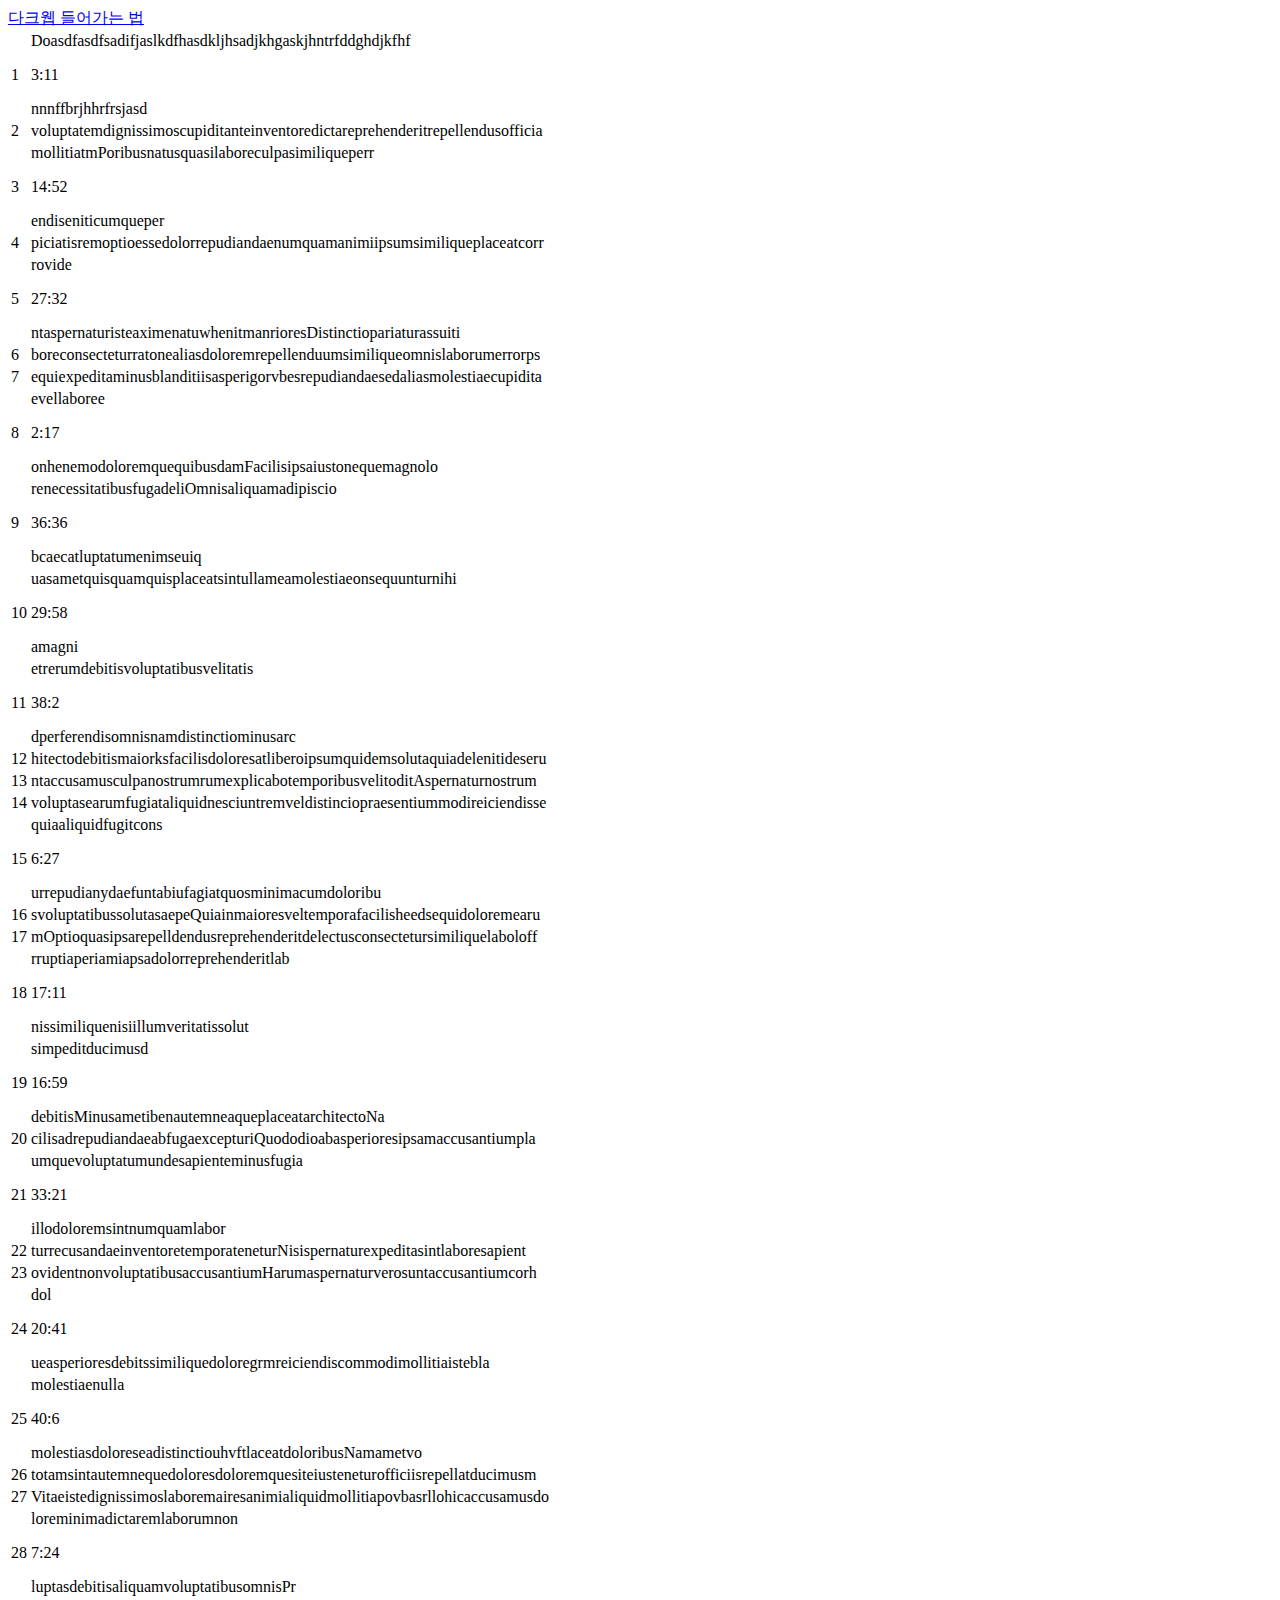
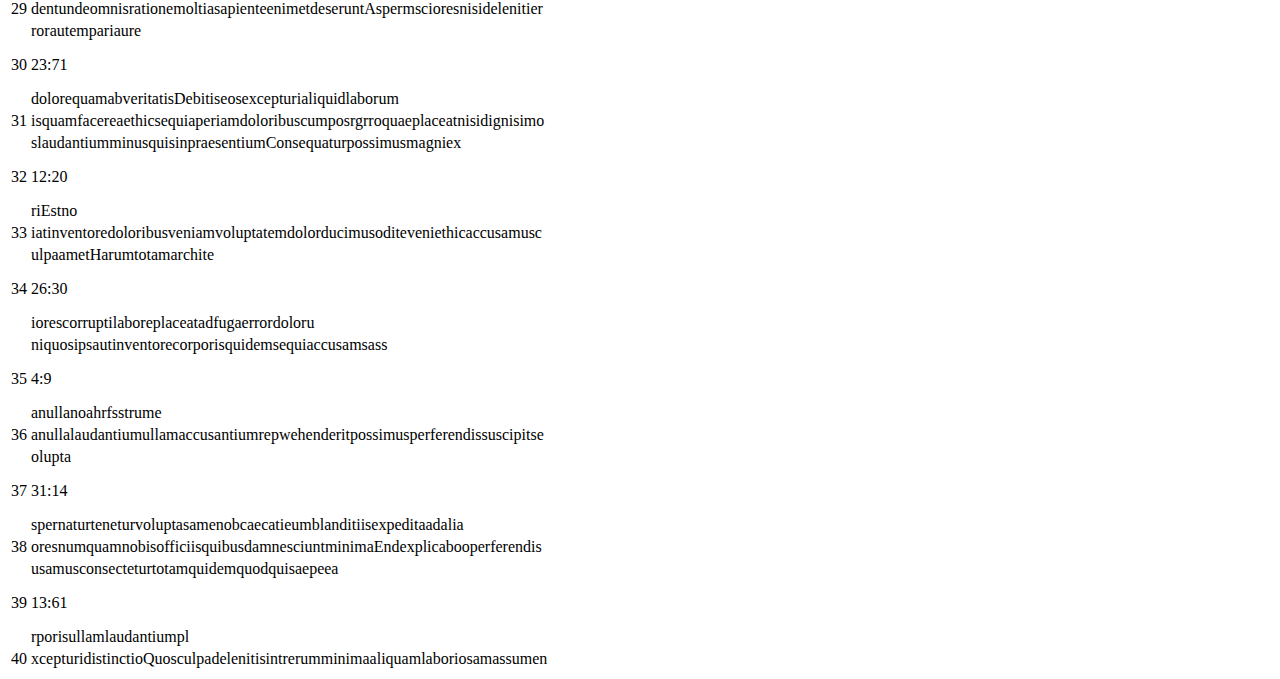
==== index.html @ 1da51d2a "Create index.html" ====
<!DOCTYPE html>
<html>
  <head>
    <meta charset="utf-8">
    <meta name="viewport" content="width=device-width">
    <title>repl.it</title>
    <link href="style.css" rel="stylesheet" type="text/css" />
  </head>
  <body>
    <a href="WelcomeDarkWeb.html">다크웹 들어가는 법</a>
    <div class="table_cont">
      <table>
        <tr>
          <td>1</td>
          <td>Doasdfasdfsadifjaslkdfhasdkljhsadjkhgaskjhntrfddghdjkfhf<p>3:11</p>nnnffbrjhhrfrsjasd</td>
        </tr>
        <tr>
          <td>2</td>
          <td>voluptatemdignissimoscupiditanteinventoredictareprehenderitrepellendusofficia</td>
        </tr>
        <tr>
          <td>3</td>
          <td>mollitiatmPoribusnatusquasilaboreculpasimiliqueperr<p>14:52</p>endiseniticumqueper</td>
        </tr>
        <tr>
          <td>4</td>
          <td>piciatisremoptioessedolorrepudiandaenumquamanimiipsumsimiliqueplaceatcorr</td>
        </tr>
        <tr>
          <td>5</td>
          <td>rovide<p>27:32</p>ntaspernaturisteaximenatuwhenitmanrioresDistinctiopariaturassuiti</td>
        </tr>
        <tr>
          <td>6</td>
          <td>boreconsecteturratonealiasdoloremrepellenduumsimiliqueomnislaborumerrorps</td>
        </tr>
        <tr>
          <td>7</td>
          <td>equiexpeditaminusblanditiisasperigorvbesrepudiandaesedaliasmolestiaecupidita</td>
        </tr>
        <tr>
          <td>8</td>
          <td>evellaboree<p>2:17</p>onhenemodoloremquequibusdamFacilisipsaiustonequemagnolo</td>
        </tr>
        <tr>
          <td>9</td>
          <td>renecessitatibusfugadeliOmnisaliquamadipiscio<p>36:36</p>bcaecatluptatumenimseuiq</td>
        </tr>
        <tr>
          <td>10</td>
          <td>uasametquisquamquisplaceatsintullameamolestiaeonsequunturnihi<p>29:58</p>amagni</td>
        </tr>
        <tr>
          <td>11</td>
          <td>etrerumdebitisvoluptatibusvelitatis<p>38:2</p>dperferendisomnisnamdistinctiominusarc</td>
        </tr>
        <tr>
          <td>12</td>
          <td>hitectodebitismaiorksfacilisdoloresatliberoipsumquidemsolutaquiadelenitideseru</td>
        </tr>
        <tr>
          <td>13</td>
          <td>ntaccusamusculpanostrumrumexplicabotemporibusvelitoditAspernaturnostrum</td>
        </tr>
        <tr>
          <td>14</td>
          <td>voluptasearumfugiataliquidnesciuntremveldistinciopraesentiummodireiciendisse</td>
        </tr>
        <tr>
          <td>15</td>
          <td>quiaaliquidfugitcons<p>6:27</p>urrepudianydaefuntabiufagiatquosminimacumdoloribu</td>
        </tr>
        <tr>
          <td>16</td>
          <td>svoluptatibussolutasaepeQuiainmaioresveltemporafacilisheedsequidoloremearu</td>
        </tr>
        <tr>
          <td>17</td>
          <td>mOptioquasipsarepelldendusreprehenderitdelectusconsectetursimiliquelaboloff</td>
        </tr>
        <tr>
          <td>18</td>
          <td>rruptiaperiamiapsadolorreprehenderitlab<p>17:11</p>nissimiliquenisiillumveritatissolut</td>
        </tr>
        <tr>
          <td>19</td>
          <td>simpeditducimusd<p>16:59</p>debitisMinusametibenautemneaqueplaceatarchitectoNa</td>
        </tr>
        <tr>
          <td>20</td>
          <td>cilisadrepudiandaeabfugaexcepturiQuododioabasperioresipsamaccusantiumpla</td>
        </tr>
        <tr>
          <td>21</td>
          <td>umquevoluptatumundesapienteminusfugia<p>33:21</p>illodoloremsintnumquamlabor</td>
        </tr>
        <tr>
          <td>22</td>
          <td>turrecusandaeinventoretemporateneturNisispernaturexpeditasintlaboresapient</td>
        </tr>
        <tr>
          <td>23</td>
          <td>ovidentnonvoluptatibusaccusantiumHarumaspernaturverosuntaccusantiumcorh</td>
        </tr>
        <tr>
          <td>24</td>
          <td>dol<p>20:41</p>ueasperioresdebitssimiliquedoloregrmreiciendiscommodimollitiaistebla</td>
        </tr>
        <tr>
          <td>25</td>
          <td>molestiaenulla<p>40:6</p>molestiasdoloreseadistinctiouhvftlaceatdoloribusNamametvo</td>
        </tr>
        <tr>
          <td>26</td>
          <td>totamsintautemnequedoloresdoloremquesiteiusteneturofficiisrepellatducimusm</td>
        </tr>
        <tr>
          <td>27</td>
          <td>Vitaeistedignissimoslaboremairesanimialiquidmollitiapovbasrllohicaccusamusdo</td>
        </tr>
        <tr>
          <td>28</td>
          <td>loreminimadictaremlaborumnon<p>7:24</p>luptasdebitisaliquamvoluptatibusomnisPr</td>
        </tr>
        <tr>
          <td>29</td>
          <td>dentundeomnisrationemoltiasapienteenimetdeseruntAspermscioresnisidelenitier</td>
        </tr>
        <tr>
          <td>30</td>
          <td>rorautempariaure<p>23:71</p>dolorequamabveritatisDebitiseosexcepturialiquidlaborum</td>
        </tr>
        <tr>
          <td>31</td>
          <td>isquamfacereaethicsequiaperiamdoloribuscumposrgrroquaeplaceatnisidignisimo</td>
        </tr>
        <tr>
          <td>32</td>
          <td>slaudantiumminusquisinpraesentiumConsequaturpossimusmagniex<p>12:20</p>riEstno</td>
        </tr>
        <tr>
          <td>33</td>
          <td>iatinventoredoloribusveniamvoluptatemdolorducimusoditeveniethicaccusamusc</td>
        </tr>
        <tr>
          <td>34</td>
          <td>ulpaametHarumtotamarchite<p>26:30</p>iorescorruptilaboreplaceatadfugaerrordoloru</td>
        </tr>
        <tr>
          <td>35</td>
          <td>niquosipsautinventorecorporisquidemsequiaccusamsass<p>4:9</p>anullanoahrfsstrume</td>
        </tr>
        <tr>
          <td>36</td>
          <td>anullalaudantiumullamaccusantiumrepwehenderitpossimusperferendissuscipitse</td>
        </tr>
        <tr>
          <td>37</td>
          <td>olupta<p>31:14</p>spernaturteneturvoluptasamenobcaecatieumblanditiisexpeditaadalia</td>
        </tr>
        <tr>
          <td>38</td>
          <td>oresnumquamnobisofficiisquibusdamnesciuntminimaEndexplicabooperferendis</td>
        </tr>
        <tr>
          <td>39</td>
          <td>usamusconsecteturtotamquidemquodquisaepeea<p>13:61</p>rporisullamlaudantiumpl</td>
        </tr>
        <tr>
          <td>40</td>
          <td>xcepturidistinctioQuosculpadelenitisintrerumminimaaliquamlaboriosamassumen</td>
        </tr>
      </table>
    </div>
    
    <script src="script.js"></script>
  </body>
</html>
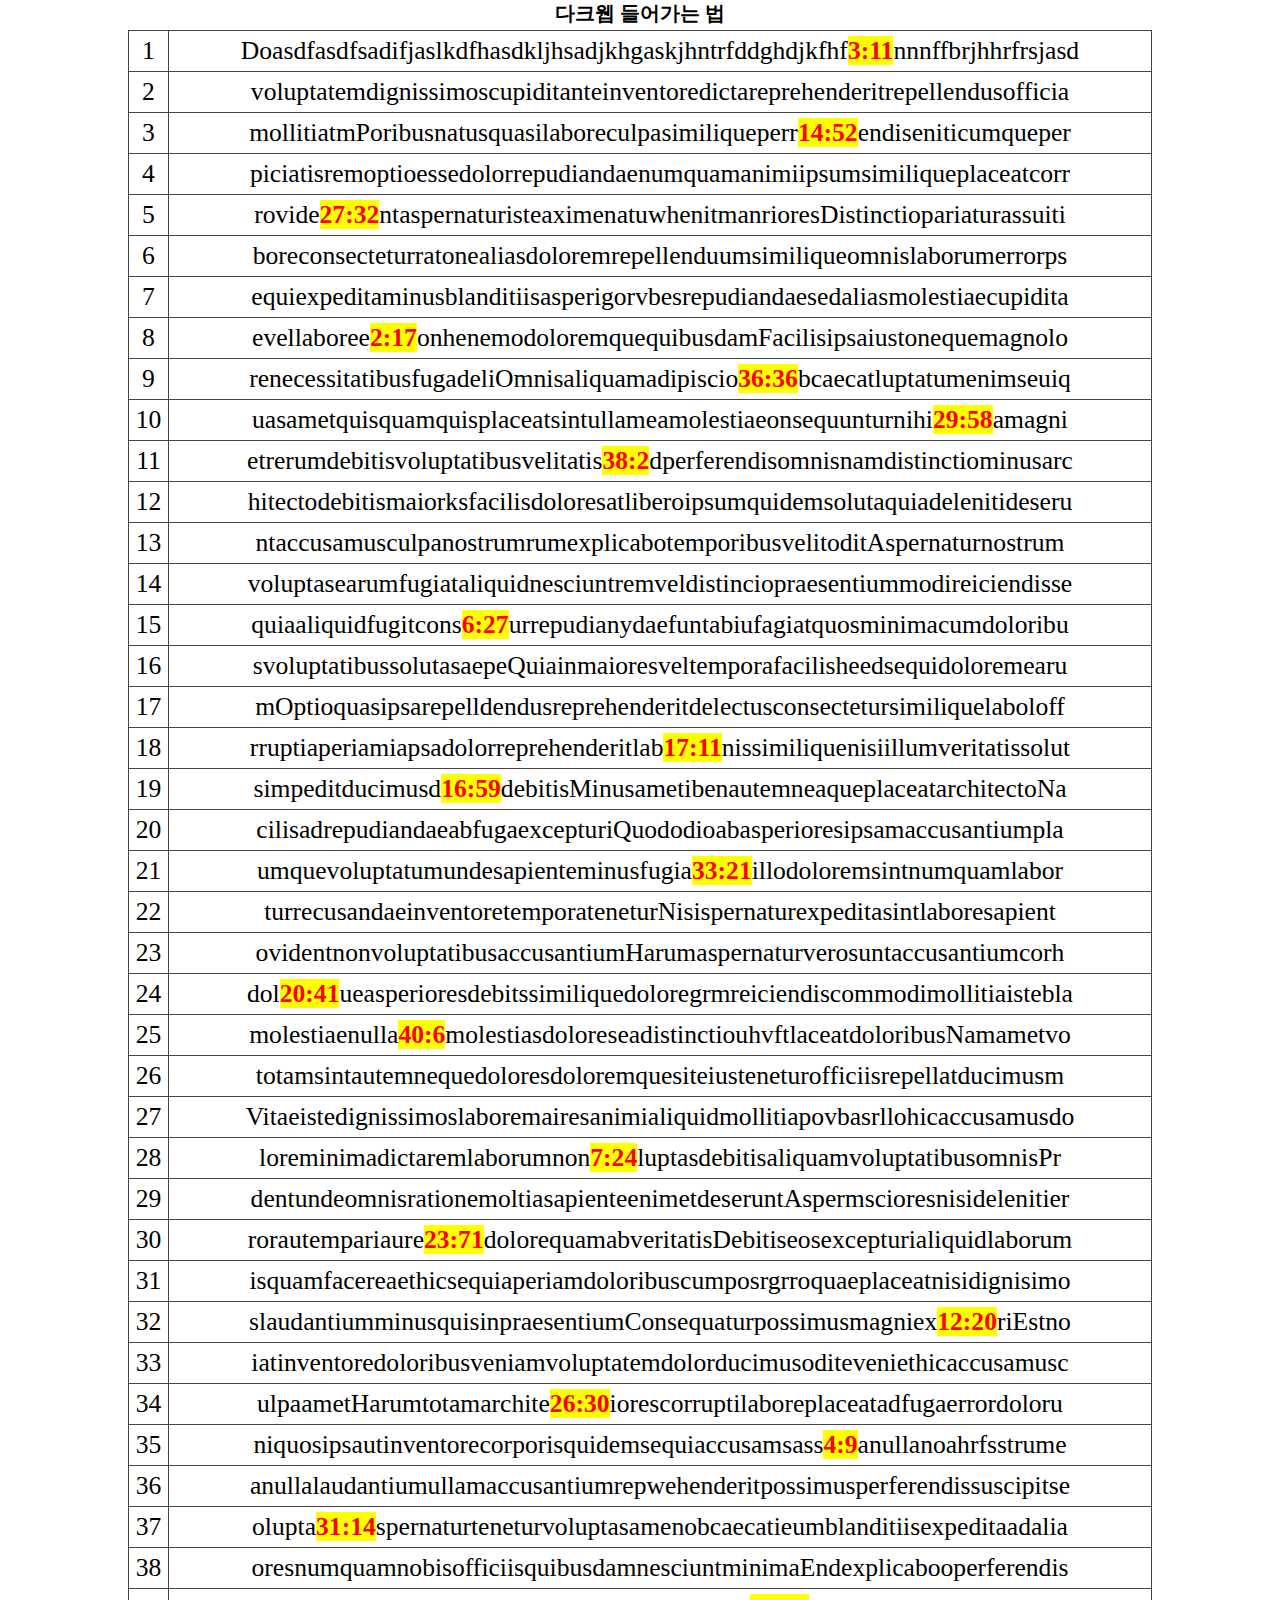
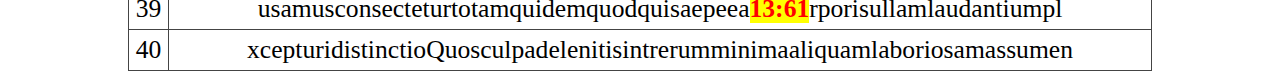
==== commit 72081174: "Update index.html" ====
--- a/index.html
+++ b/index.html
@@ -4,7 +4,7 @@
     <meta charset="utf-8">
     <meta name="viewport" content="width=device-width">
     <title>repl.it</title>
-    <link href="style.css" rel="stylesheet" type="text/css" />
+    <link href="/style.css" rel="stylesheet" type="text/css" />
   </head>
   <body>
     <a href="WelcomeDarkWeb.html">다크웹 들어가는 법</a>
@@ -172,7 +172,5 @@
         </tr>
       </table>
     </div>
-    
-    <script src="script.js"></script>
   </body>
 </html>
--- a/style.css
+++ b/style.css
@@ -0,0 +1,53 @@
+@import url('https://fonts.googleapis.com/css2?family=Noto+Sans+KR:wght@100;300;400;500;700;900&display=swap');
+
+* {margin:0; padding:0; box-sizing: border-box;}
+body{
+  display: flex;
+  flex-direction: column;
+  justify-content: center;
+  align-items: center;
+}
+
+a{
+  display: block;
+  height: 30px;
+  color: black;
+  font-size: 20px;
+  font-weight: bold;
+  cursor: default;
+}
+a:link {text-decoration: none;}
+a:visited {text-decoration: none;}
+a:hover {text-decoration: none;}
+a:active {text-decoration: none;}
+
+div.table_cont{
+  display: flex;
+  justify-content: center;
+  width: 80vw;
+}
+
+table {
+  table-layout: fixed;
+  word-break: break-all;
+  width: 100%;
+  height: auto;
+  font-size:2vw;
+  border: 1px solid #444444;
+  border-collapse: collapse;
+  text-align: center;
+}
+td {
+  border: 1px solid #444444;
+  padding: 5px;
+}
+tr td:first-child{
+  width: 40px;
+}
+
+p{
+  display: inline;
+  background-color: yellow;
+  color: red;
+  font-weight: bold;
+}
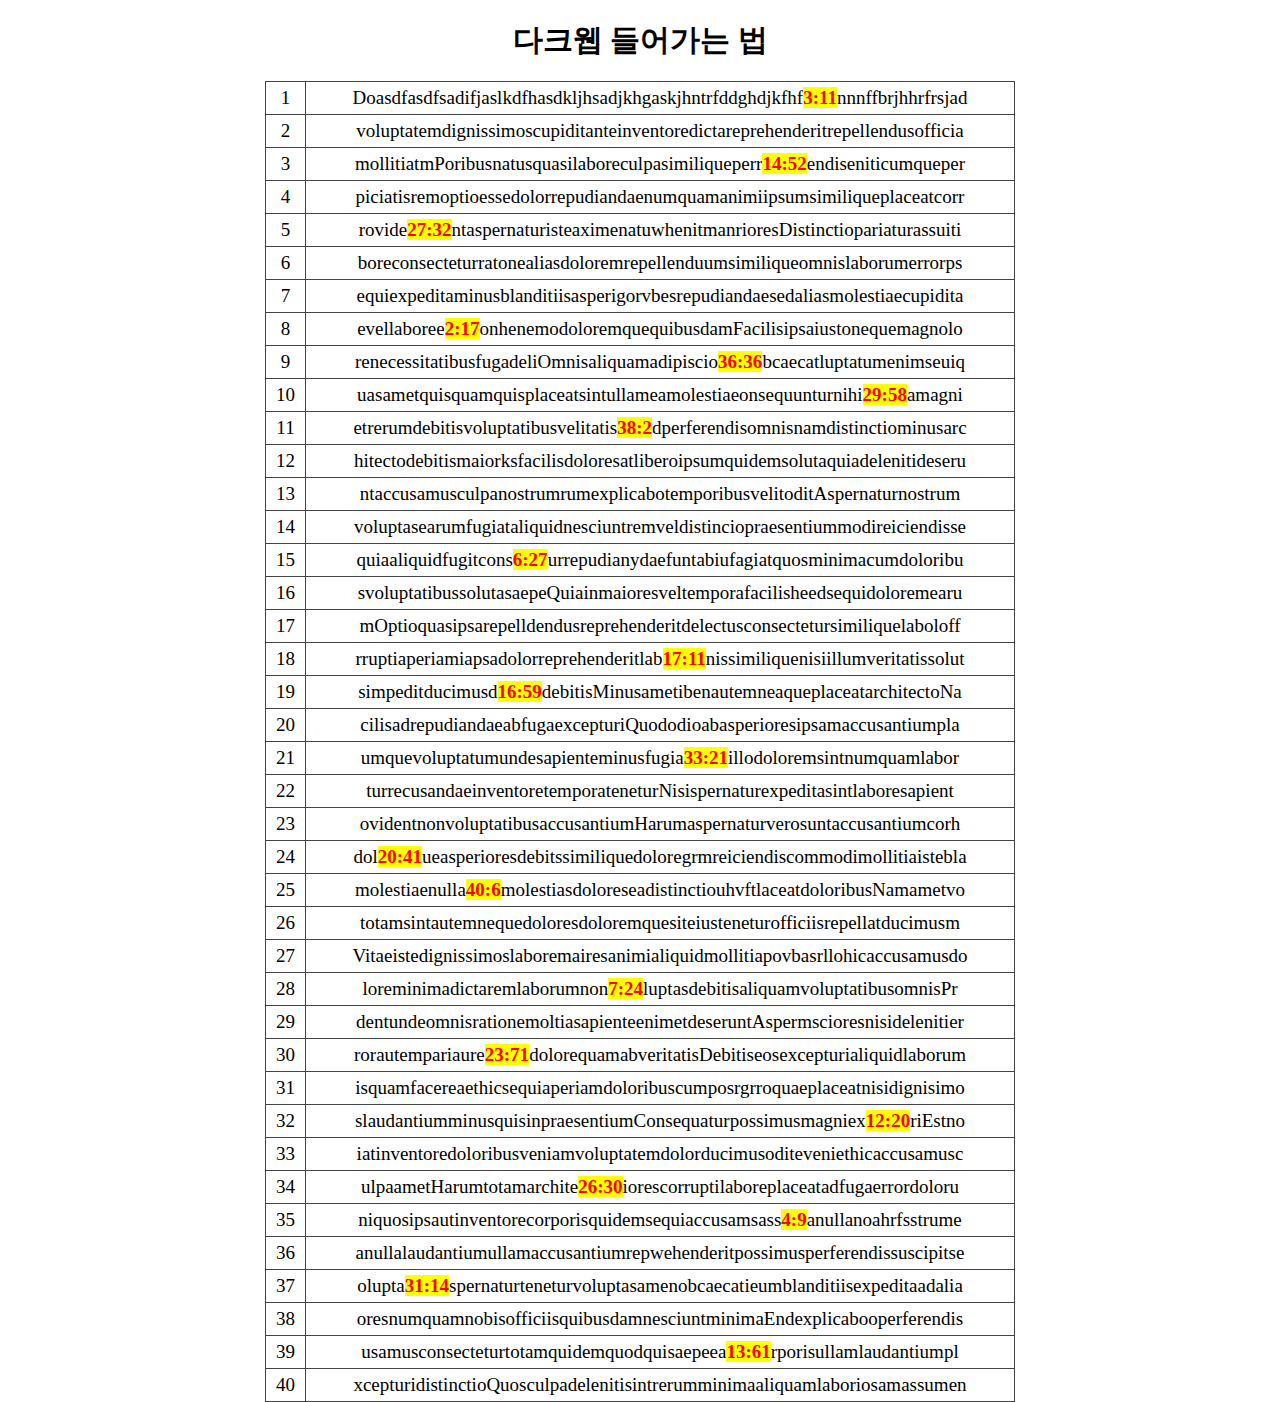
==== commit 37ee04ba: "Update index.html" ====
--- a/index.html
+++ b/index.html
@@ -3,8 +3,8 @@
   <head>
     <meta charset="utf-8">
     <meta name="viewport" content="width=device-width">
-    <title>repl.it</title>
-    <link href="/style.css" rel="stylesheet" type="text/css" />
+    <title>escapeRoom</title>
+    <link href="style.css" rel="stylesheet" type="text/css" />
   </head>
   <body>
     <a href="WelcomeDarkWeb.html">다크웹 들어가는 법</a>
@@ -12,7 +12,7 @@
       <table>
         <tr>
           <td>1</td>
-          <td>Doasdfasdfsadifjaslkdfhasdkljhsadjkhgaskjhntrfddghdjkfhf<p>3:11</p>nnnffbrjhhrfrsjasd</td>
+          <td>Doasdfasdfsadifjaslkdfhasdkljhsadjkhgaskjhntrfddghdjkfhf<p>3:11</p>nnnffbrjhhrfrsjad</td>
         </tr>
         <tr>
           <td>2</td>
--- a/style.css
+++ b/style.css
@@ -10,11 +10,11 @@
 
 a{
   display: block;
-  height: 30px;
   color: black;
-  font-size: 20px;
+  font-size: min(3vw,30px);
   font-weight: bold;
   cursor: default;
+  margin: 20px auto;
 }
 a:link {text-decoration: none;}
 a:visited {text-decoration: none;}
@@ -30,9 +30,10 @@
 table {
   table-layout: fixed;
   word-break: break-all;
+  max-width: 750px;
   width: 100%;
   height: auto;
-  font-size:2vw;
+  font-size: min(2vw,19px);
   border: 1px solid #444444;
   border-collapse: collapse;
   text-align: center;
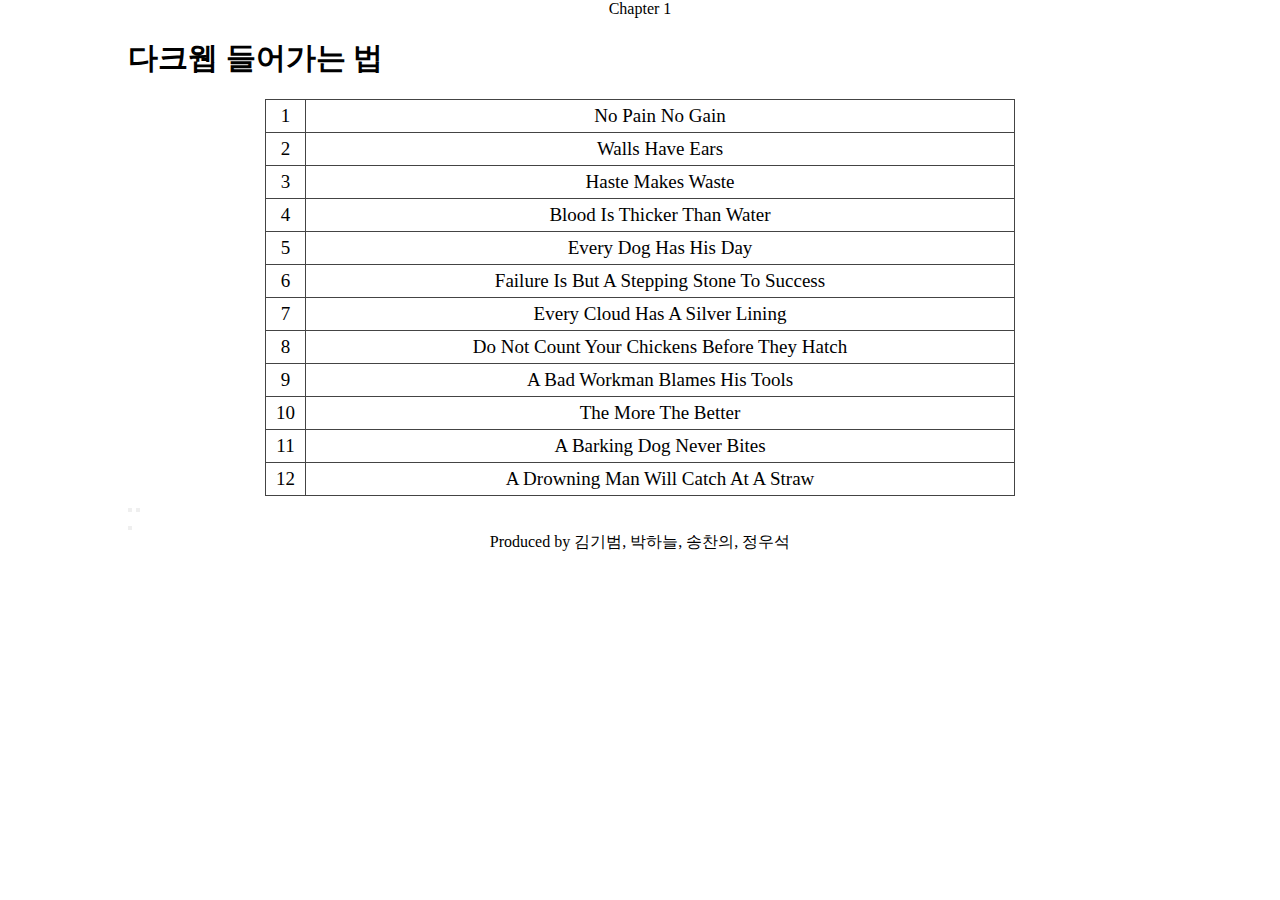
==== commit cb628412: "Update index.html" ====
--- a/index.html
+++ b/index.html
@@ -3,174 +3,91 @@
   <head>
     <meta charset="utf-8">
     <meta name="viewport" content="width=device-width">
-    <title>escapeRoom</title>
+    <title>repl.it</title>
     <link href="style.css" rel="stylesheet" type="text/css" />
   </head>
   <body>
-    <a href="WelcomeDarkWeb.html">다크웹 들어가는 법</a>
-    <div class="table_cont">
-      <table>
-        <tr>
-          <td>1</td>
-          <td>Doasdfasdfsadifjaslkdfhasdkljhsadjkhgaskjhntrfddghdjkfhf<p>3:11</p>nnnffbrjhhrfrsjad</td>
-        </tr>
-        <tr>
-          <td>2</td>
-          <td>voluptatemdignissimoscupiditanteinventoredictareprehenderitrepellendusofficia</td>
-        </tr>
-        <tr>
-          <td>3</td>
-          <td>mollitiatmPoribusnatusquasilaboreculpasimiliqueperr<p>14:52</p>endiseniticumqueper</td>
-        </tr>
-        <tr>
-          <td>4</td>
-          <td>piciatisremoptioessedolorrepudiandaenumquamanimiipsumsimiliqueplaceatcorr</td>
-        </tr>
-        <tr>
-          <td>5</td>
-          <td>rovide<p>27:32</p>ntaspernaturisteaximenatuwhenitmanrioresDistinctiopariaturassuiti</td>
-        </tr>
-        <tr>
-          <td>6</td>
-          <td>boreconsecteturratonealiasdoloremrepellenduumsimiliqueomnislaborumerrorps</td>
-        </tr>
-        <tr>
-          <td>7</td>
-          <td>equiexpeditaminusblanditiisasperigorvbesrepudiandaesedaliasmolestiaecupidita</td>
-        </tr>
-        <tr>
-          <td>8</td>
-          <td>evellaboree<p>2:17</p>onhenemodoloremquequibusdamFacilisipsaiustonequemagnolo</td>
-        </tr>
-        <tr>
-          <td>9</td>
-          <td>renecessitatibusfugadeliOmnisaliquamadipiscio<p>36:36</p>bcaecatluptatumenimseuiq</td>
-        </tr>
-        <tr>
-          <td>10</td>
-          <td>uasametquisquamquisplaceatsintullameamolestiaeonsequunturnihi<p>29:58</p>amagni</td>
-        </tr>
-        <tr>
-          <td>11</td>
-          <td>etrerumdebitisvoluptatibusvelitatis<p>38:2</p>dperferendisomnisnamdistinctiominusarc</td>
-        </tr>
-        <tr>
-          <td>12</td>
-          <td>hitectodebitismaiorksfacilisdoloresatliberoipsumquidemsolutaquiadelenitideseru</td>
-        </tr>
-        <tr>
-          <td>13</td>
-          <td>ntaccusamusculpanostrumrumexplicabotemporibusvelitoditAspernaturnostrum</td>
-        </tr>
-        <tr>
-          <td>14</td>
-          <td>voluptasearumfugiataliquidnesciuntremveldistinciopraesentiummodireiciendisse</td>
-        </tr>
-        <tr>
-          <td>15</td>
-          <td>quiaaliquidfugitcons<p>6:27</p>urrepudianydaefuntabiufagiatquosminimacumdoloribu</td>
-        </tr>
-        <tr>
-          <td>16</td>
-          <td>svoluptatibussolutasaepeQuiainmaioresveltemporafacilisheedsequidoloremearu</td>
-        </tr>
-        <tr>
-          <td>17</td>
-          <td>mOptioquasipsarepelldendusreprehenderitdelectusconsectetursimiliquelaboloff</td>
-        </tr>
-        <tr>
-          <td>18</td>
-          <td>rruptiaperiamiapsadolorreprehenderitlab<p>17:11</p>nissimiliquenisiillumveritatissolut</td>
-        </tr>
-        <tr>
-          <td>19</td>
-          <td>simpeditducimusd<p>16:59</p>debitisMinusametibenautemneaqueplaceatarchitectoNa</td>
-        </tr>
-        <tr>
-          <td>20</td>
-          <td>cilisadrepudiandaeabfugaexcepturiQuododioabasperioresipsamaccusantiumpla</td>
-        </tr>
-        <tr>
-          <td>21</td>
-          <td>umquevoluptatumundesapienteminusfugia<p>33:21</p>illodoloremsintnumquamlabor</td>
-        </tr>
-        <tr>
-          <td>22</td>
-          <td>turrecusandaeinventoretemporateneturNisispernaturexpeditasintlaboresapient</td>
-        </tr>
-        <tr>
-          <td>23</td>
-          <td>ovidentnonvoluptatibusaccusantiumHarumaspernaturverosuntaccusantiumcorh</td>
-        </tr>
-        <tr>
-          <td>24</td>
-          <td>dol<p>20:41</p>ueasperioresdebitssimiliquedoloregrmreiciendiscommodimollitiaistebla</td>
-        </tr>
-        <tr>
-          <td>25</td>
-          <td>molestiaenulla<p>40:6</p>molestiasdoloreseadistinctiouhvftlaceatdoloribusNamametvo</td>
-        </tr>
-        <tr>
-          <td>26</td>
-          <td>totamsintautemnequedoloresdoloremquesiteiusteneturofficiisrepellatducimusm</td>
-        </tr>
-        <tr>
-          <td>27</td>
-          <td>Vitaeistedignissimoslaboremairesanimialiquidmollitiapovbasrllohicaccusamusdo</td>
-        </tr>
-        <tr>
-          <td>28</td>
-          <td>loreminimadictaremlaborumnon<p>7:24</p>luptasdebitisaliquamvoluptatibusomnisPr</td>
-        </tr>
-        <tr>
-          <td>29</td>
-          <td>dentundeomnisrationemoltiasapienteenimetdeseruntAspermscioresnisidelenitier</td>
-        </tr>
-        <tr>
-          <td>30</td>
-          <td>rorautempariaure<p>23:71</p>dolorequamabveritatisDebitiseosexcepturialiquidlaborum</td>
-        </tr>
-        <tr>
-          <td>31</td>
-          <td>isquamfacereaethicsequiaperiamdoloribuscumposrgrroquaeplaceatnisidignisimo</td>
-        </tr>
-        <tr>
-          <td>32</td>
-          <td>slaudantiumminusquisinpraesentiumConsequaturpossimusmagniex<p>12:20</p>riEstno</td>
-        </tr>
-        <tr>
-          <td>33</td>
-          <td>iatinventoredoloribusveniamvoluptatemdolorducimusoditeveniethicaccusamusc</td>
-        </tr>
-        <tr>
-          <td>34</td>
-          <td>ulpaametHarumtotamarchite<p>26:30</p>iorescorruptilaboreplaceatadfugaerrordoloru</td>
-        </tr>
-        <tr>
-          <td>35</td>
-          <td>niquosipsautinventorecorporisquidemsequiaccusamsass<p>4:9</p>anullanoahrfsstrume</td>
-        </tr>
-        <tr>
-          <td>36</td>
-          <td>anullalaudantiumullamaccusantiumrepwehenderitpossimusperferendissuscipitse</td>
-        </tr>
-        <tr>
-          <td>37</td>
-          <td>olupta<p>31:14</p>spernaturteneturvoluptasamenobcaecatieumblanditiisexpeditaadalia</td>
-        </tr>
-        <tr>
-          <td>38</td>
-          <td>oresnumquamnobisofficiisquibusdamnesciuntminimaEndexplicabooperferendis</td>
-        </tr>
-        <tr>
-          <td>39</td>
-          <td>usamusconsecteturtotamquidemquodquisaepeea<p>13:61</p>rporisullamlaudantiumpl</td>
-        </tr>
-        <tr>
-          <td>40</td>
-          <td>xcepturidistinctioQuosculpadelenitisintrerumminimaaliquamlaboriosamassumen</td>
-        </tr>
-      </table>
+    <header> Chapter 1 </header>
+    <div id="main">
+      <div id="top"></div>
+      <a href="WelcomeDarkWeb.html">다크웹 들어가는 법</a>
+      <div class="table_cont">
+        <table>
+          <tr>
+            <td>1</td>
+            <td>No Pain No Gain</td>
+          </tr>
+          <tr>
+            <td>2</td>
+            <td>Walls Have Ears</td>
+          </tr>
+          <tr>
+            <td>3</td>
+            <td>Haste Makes Waste</td>
+          </tr>
+          <tr>
+            <td>4</td>
+            <td>Blood Is Thicker Than Water</td>
+          </tr>
+          <tr>
+            <td>5</td>
+            <td>Every Dog Has His Day</td>
+          </tr>
+          <tr>
+            <td>6</td>
+            <td>Failure Is But A Stepping Stone To Success</td>
+          </tr>
+          <tr>
+            <td>7</td>
+            <td>Every Cloud Has A Silver Lining</td>
+          </tr>
+          <tr>
+            <td>8</td>
+            <td>Do Not Count Your Chickens Before They Hatch</td>
+          </tr>
+          <tr>
+            <td>9</td>
+            <td>A Bad Workman Blames His Tools</td>
+          </tr>
+          <tr>
+            <td>10</td>
+            <td>The More The Better</td>
+          </tr>
+          <tr>
+            <td>11</td>
+            <td>A Barking Dog Never Bites</td>
+          </tr>
+          <tr>
+            <td>12</td>
+            <td>A Drowning Man Will Catch At A Straw</td>
+          </tr>
+        </table>
+      </div>
+      <div id="calendar" class="invisible">
+        <div class="calendarbox">
+          <button type="button" id="PrevMonth" class="invisible" onclick="Monthchange(0);"></button>
+          <button type="button" id="NextMonth" class="invisible" onclick="Monthchange(13);"></button>
+          <div id="jan"></div>
+          <div id="feb" class="notExist"></div>
+          <div id="mar" class="notExist"></div>
+          <div id="apr" class="notExist"></div>
+          <div id="may" class="notExist"></div>
+          <div id="jun" class="notExist"></div>
+          <div id="jul" class="notExist"></div>
+          <div id="aug" class="notExist"></div>
+          <div id="sep" class="notExist"></div>
+          <div id="oct" class="notExist"></div>
+          <div id="nov" class="notExist"></div>
+          <div id="dec" class="notExist"></div>
+        </div>
+      </div>
+      <div id="bottom">
+        <button type="button" id="calendar" class="invisible" onclick="ShowCalendar();"></button>
+      </div>
     </div>
+    <footer> Produced by  김기범, 박하늘, 송찬의, 정우석</footer>
+
+    
+    <script src="script.js"></script>
   </body>
 </html>
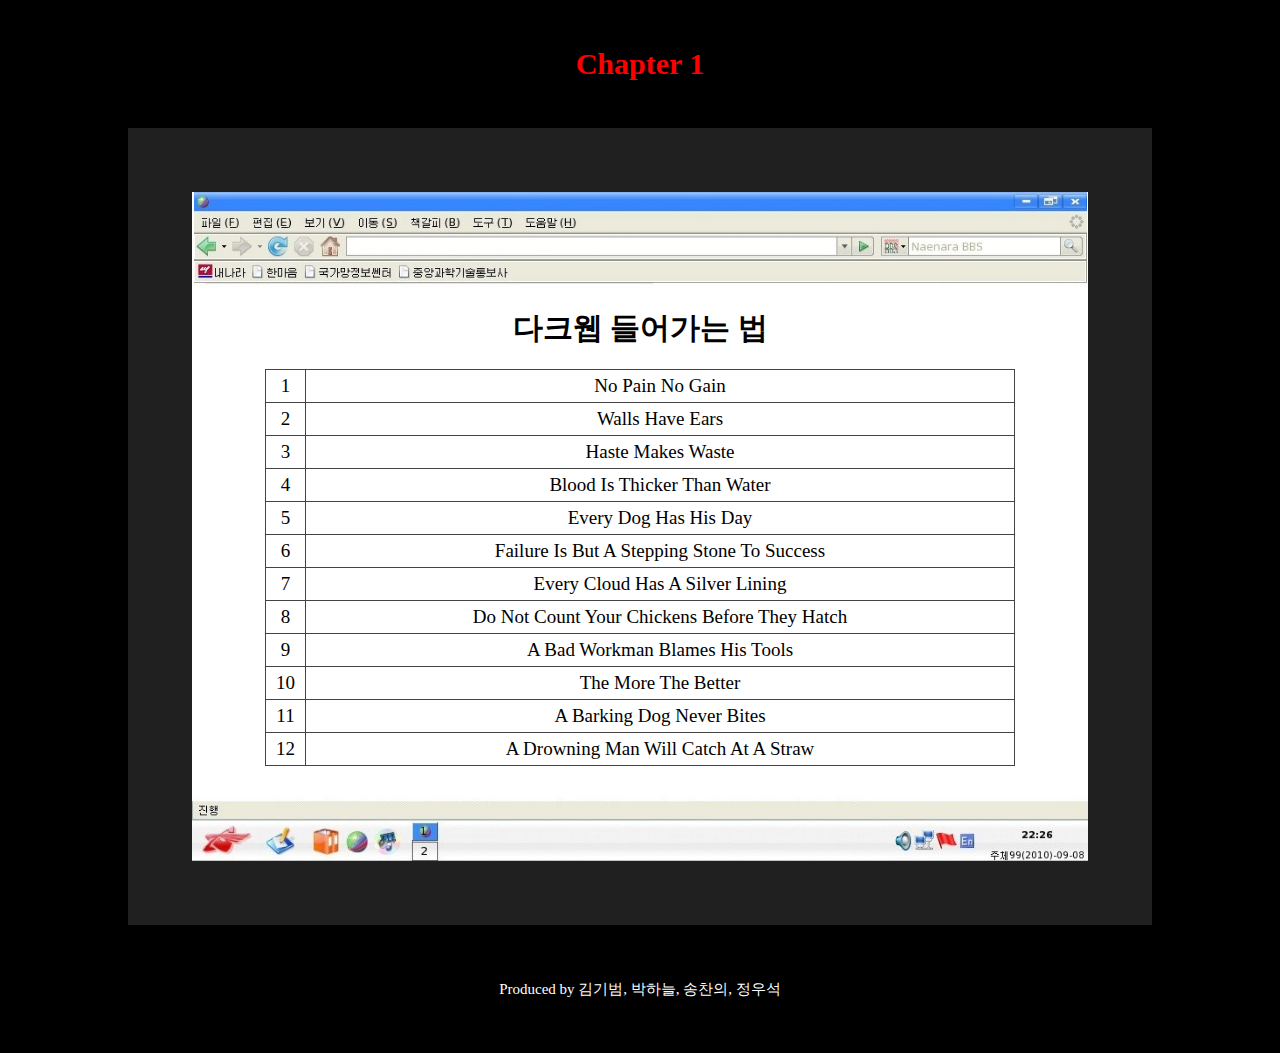
==== commit 1a377e8b: "Update index.html" ====
--- a/index.html
+++ b/index.html
@@ -3,7 +3,7 @@
   <head>
     <meta charset="utf-8">
     <meta name="viewport" content="width=device-width">
-    <title>repl.it</title>
+    <title>escapeRoom_CH1</title>
     <link href="style.css" rel="stylesheet" type="text/css" />
   </head>
   <body>
--- a/style.css
+++ b/style.css
@@ -6,6 +6,44 @@
   flex-direction: column;
   justify-content: center;
   align-items: center;
+  background-color: black;
+}
+
+header{
+  color: red;
+  font-size: 30px;
+  line-height: 128px;
+  font-weight: bold;
+}
+
+footer{
+  line-height: 128px;
+  float: left;
+  color: white;
+  font-size: 15px;
+}
+
+div#main{
+  position: relative;
+  background-color: white;
+  display: flex;
+  flex-direction: column;
+  justify-content: center;
+  align-items: center;
+  border: solid 64px rgb(32,32,32);
+  width: 1024px;
+  padding-left: 30px; padding-right: 30px;
+}
+
+div#top{
+  width: 896px; height: 96px;
+  background: center / contain no-repeat url("fig-top.jpg");
+}
+div#bottom{
+  position: relative;
+  margin-top: 30px;
+  width: 896px; height: 65px;
+  background: center / contain no-repeat url("fig-bot.jpg");
 }
 
 a{
@@ -52,3 +90,82 @@
   color: red;
   font-weight: bold;
 }
+
+div#calendar{
+  position: absolute;
+  bottom: 40px; right: 1px;
+  z-index: 1;
+  border: soild 2px red;
+}
+
+div#jan{
+  width: 300px; height: 200px;
+  background: right / contain no-repeat url("calendar/fig-jan.jpg");
+}
+div#feb{
+  width: 300px; height: 200px;
+  background: right / contain no-repeat url("calendar/fig-feb.jpg");
+}
+div#mar{
+  width: 300px; height: 200px;
+  background: right / contain no-repeat url("calendar/fig-mar.jpg");
+}
+div#apr{
+  width: 300px; height: 200px;
+  background: right / contain no-repeat url("calendar/fig-apr.jpg");
+}
+div#may{
+  width: 300px; height: 200px;
+  background: right / contain no-repeat url("calendar/fig-may.jpg");
+}
+div#jun{
+  width: 300px; height: 200px;
+  background: right / contain no-repeat url("calendar/fig-jun.jpg");
+}
+div#jul{
+  width: 300px; height: 200px;
+  background: right / contain no-repeat url("calendar/fig-jul.jpg");
+}
+div#aug{
+  width: 300px; height: 200px;
+  background: right / contain no-repeat url("calendar/fig-aug.jpg");
+}
+div#sep{
+  width: 300px; height: 200px;
+  background: right / contain no-repeat url("calendar/fig-sep.jpg");
+}
+div#oct{
+  width: 300px; height: 200px;
+  background: right / contain no-repeat url("calendar/fig-oct.jpg");
+}
+div#nov{
+  width: 300px; height: 200px;
+  background: right / contain no-repeat url("calendar/fig-nov.jpg");
+}
+div#dec{
+  width: 300px; height: 200px;
+  background: right / contain no-repeat url("calendar/fig-dec.jpg");
+}
+
+.notExist{
+  display: none;
+}
+button{
+  position: absolute;
+  bottom: 0px; right: 1px;
+  height: 40px; width: 100px;
+  border: none; outline: none;
+}
+
+button#PrevMonth{
+  bottom: 175px; right: 225px;
+  width: 35px; height: 20px;
+}
+button#NextMonth{
+  bottom: 175px; right: 3px;
+  width: 35px; height: 20px;
+}
+
+.invisible{
+  opacity: 0;
+}
